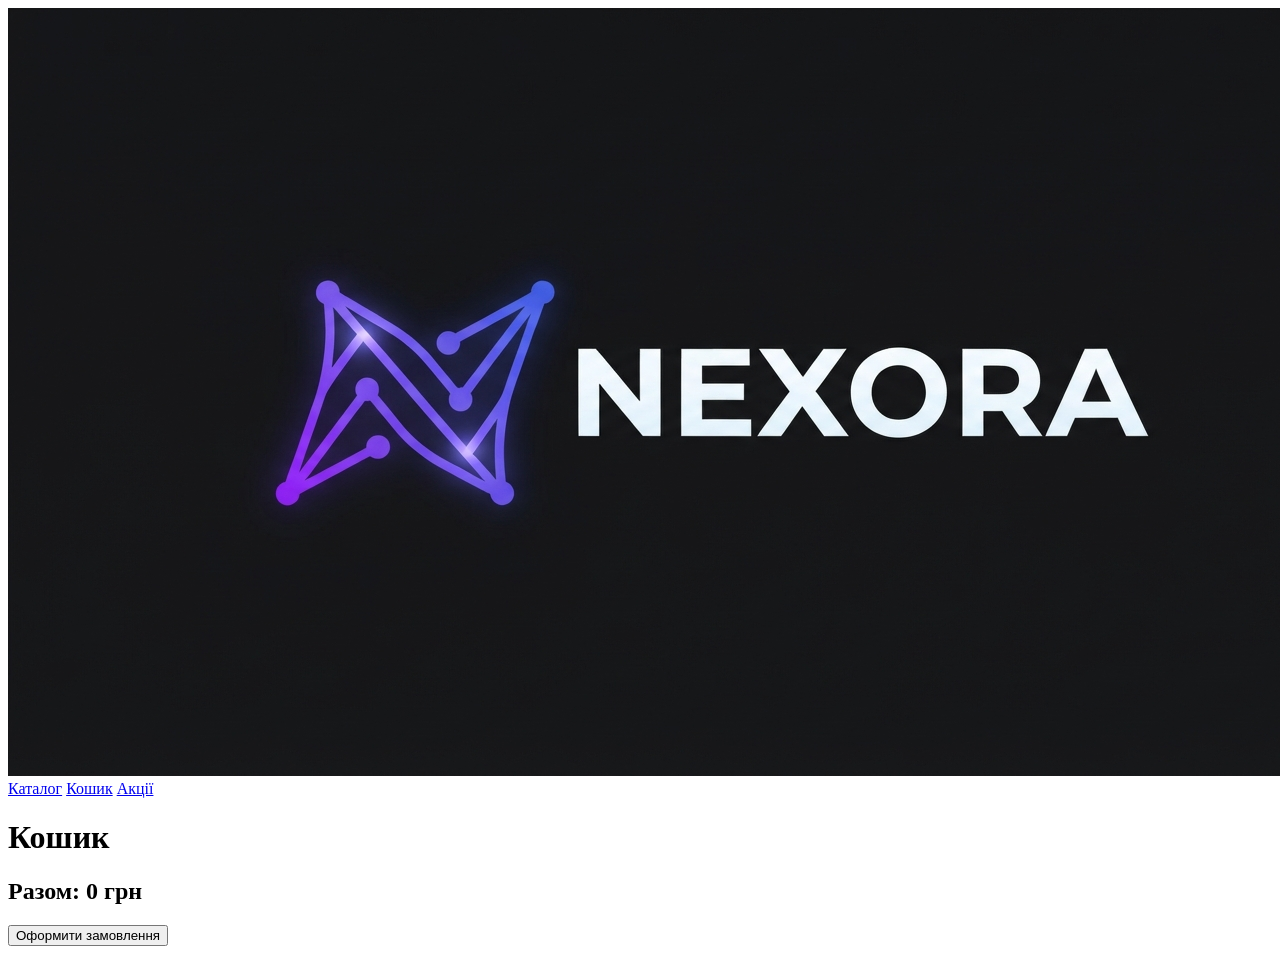
==== cart.html @ 4dde0c7a "Add initial cart.html structure and content" ====
<!DOCTYPE html>
<html lang="uk">
<head>
    <meta charset="UTF-8">
    <meta name="viewport" content="width=device-width, initial-scale=1.0">
    <title>Nexora: Кошик</title>
    <link rel="stylesheet" href="style.css">
</head>

<body>

<header>
    <div class="logo">
        <img src="logo.jpg" class="logo-img">
    </div>

    <nav class="nav">
        <a href="index.html">Каталог</a>
        <a href="cart.html">Кошик</a>
        <a href="#">Акції</a>
    </nav>
</header>

<main class="cart-page">

    <h1>Кошик</h1>

    <div id="cart"></div>

    <div class="cart-total">
        <h2>Разом: <span id="total">0</span> грн</h2>

        <button class="order-button">
            Оформити замовлення
        </button>
    </div>

</main>

<script src="script.js"></script>

</body>
</html>
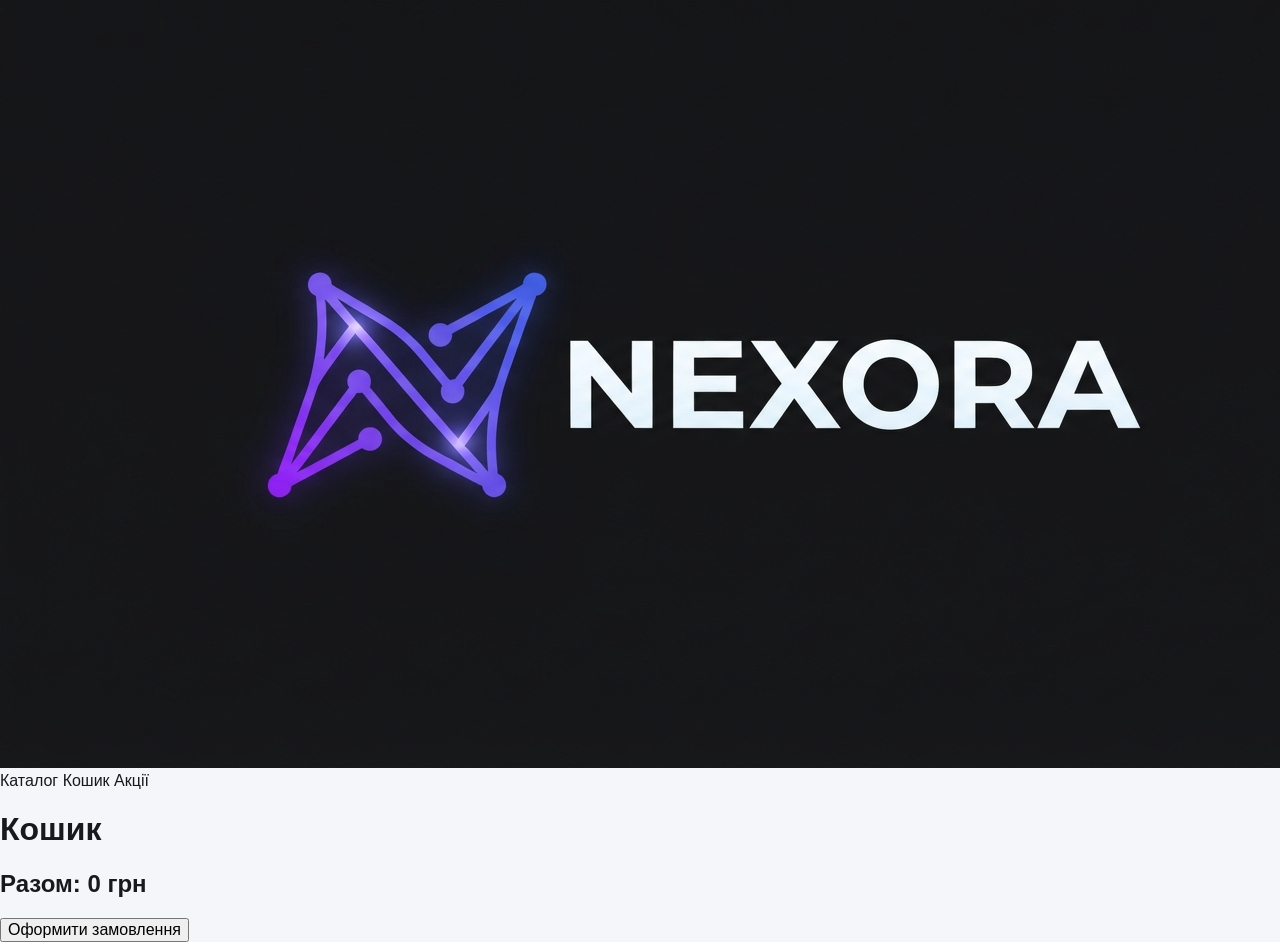
==== commit 8731a19e: "зробив аналітику" ====
--- a/cart.html
+++ b/cart.html
@@ -6,6 +6,15 @@
     <title>Nexora: Кошик</title>
     <link rel="stylesheet" href="style.css">
 </head>
+<!-- Google tag (gtag.js) -->
+<script async src="https://www.googletagmanager.com/gtag/js?id=G-FH5Z4P3D67"></script>
+<script>
+  window.dataLayer = window.dataLayer || [];
+  function gtag(){dataLayer.push(arguments);}
+  gtag('js', new Date());
+
+  gtag('config', 'G-FH5Z4P3D67');
+</script>
 
 <body>
 
--- a/style.css
+++ b/style.css
@@ -0,0 +1,1117 @@
+:root {
+    --bg: #f5f6fa;
+    --panel: #ffffff;
+    --text: #17191f;
+    --muted: #737b8c;
+    --border: #e5e7ed;
+    --primary: #17191f;
+    --primary-soft: #eef0f4;
+    --accent: #5b5ce2;
+    --success: #159b61;
+    --shadow: 0 10px 35px rgba(20, 24, 35, 0.06);
+    --shadow-hover: 0 18px 45px rgba(20, 24, 35, 0.1);
+}
+
+* {
+    box-sizing: border-box;
+}
+
+html {
+    scroll-behavior: smooth;
+}
+
+body {
+    margin: 0;
+    min-width: 320px;
+    background: var(--bg);
+    color: var(--text);
+    font-family: Inter, Arial, Helvetica, sans-serif;
+}
+
+a {
+    color: inherit;
+    text-decoration: none;
+}
+
+button,
+input {
+    font: inherit;
+}
+
+button {
+    cursor: pointer;
+}
+
+.hidden {
+    display: none !important;
+}
+
+.container {
+    width: min(1240px, calc(100% - 40px));
+    margin: 0 auto;
+}
+
+
+/* HEADER */
+
+.site-header {
+    position: sticky;
+    top: 0;
+    z-index: 1000;
+    background: rgba(255, 255, 255, 0.82);
+    border-bottom: 1px solid rgba(20, 20, 25, 0.08);
+    backdrop-filter: blur(22px) saturate(180%);
+    -webkit-backdrop-filter: blur(22px) saturate(180%);
+    box-shadow: 0 4px 24px rgba(20, 20, 25, 0.025);
+    transition: background 0.25s ease, box-shadow 0.25s ease;
+}
+
+.header-inner {
+    width: min(1280px, calc(100% - 48px));
+    min-height: 78px;
+    margin: 0 auto;
+    display: flex;
+    align-items: center;
+    gap: 42px;
+}
+
+.brand-wrap {
+    display: inline-flex;
+    align-items: center;
+    gap: 12px;
+    flex-shrink: 0;
+    text-decoration: none;
+}
+
+.brand-mark {
+    position: relative;
+    width: 42px;
+    height: 42px;
+    display: grid;
+    place-items: center;
+    border-radius: 13px;
+    background: linear-gradient(145deg, var(--primary), #393c47);
+    color: #fff;
+    font-size: 16px;
+    font-weight: 850;
+    letter-spacing: -0.06em;
+    box-shadow: 0 5px 14px rgba(35, 37, 45, 0.17);
+    transition: transform 0.25s ease, box-shadow 0.25s ease;
+}
+
+.brand-wrap:hover .brand-mark {
+    transform: translateY(-2px) rotate(-3deg);
+    box-shadow: 0 8px 20px rgba(35, 37, 45, 0.23);
+}
+
+.title-header {
+    margin: 0;
+    color: var(--text);
+    font-size: 1.45rem;
+    font-weight: 850;
+    letter-spacing: -0.055em;
+    line-height: 1;
+}
+
+.main-nav {
+    display: flex;
+    align-items: center;
+    gap: 8px;
+    margin-right: auto;
+    color: var(--muted);
+    font-size: 14px;
+    font-weight: 650;
+}
+
+.main-nav a {
+    position: relative;
+    display: inline-flex;
+    align-items: center;
+    min-height: 42px;
+    padding: 0 14px;
+    border-radius: 10px;
+    color: inherit;
+    text-decoration: none;
+    transition: color 0.2s ease, background 0.2s ease;
+}
+
+.main-nav a:hover {
+    color: var(--text);
+    background: rgba(20, 20, 25, 0.045);
+}
+
+.main-nav a:focus-visible,
+.header-actions a:focus-visible,
+.header-actions button:focus-visible {
+    outline: 3px solid rgba(100, 90, 220, 0.35);
+    outline-offset: 3px;
+}
+
+.header-actions {
+    display: flex;
+    align-items: center;
+    gap: 10px;
+    flex-shrink: 0;
+}
+
+.primary-button,
+.secondary-button,
+.checkout-button {
+    min-height: 43px;
+    padding: 0 19px;
+    display: inline-flex;
+    align-items: center;
+    justify-content: center;
+    gap: 8px;
+    border: 1px solid transparent;
+    border-radius: 12px;
+    font-family: inherit;
+    font-size: 13px;
+    font-weight: 750;
+    text-decoration: none;
+    white-space: nowrap;
+    cursor: pointer;
+    transition:
+        transform 0.2s ease,
+        background 0.2s ease,
+        border-color 0.2s ease,
+        box-shadow 0.2s ease;
+}
+
+.primary-button,
+.checkout-button {
+    background: var(--primary);
+    color: #fff;
+    box-shadow: 0 3px 8px rgba(20, 20, 25, 0.08);
+}
+
+.primary-button:hover,
+.checkout-button:hover {
+    transform: translateY(-2px);
+    background: #2a2d34;
+    box-shadow: 0 7px 16px rgba(20, 20, 25, 0.13);
+}
+
+.secondary-button {
+    background: rgba(255, 255, 255, 0.8);
+    color: var(--text);
+    border-color: var(--border);
+}
+
+.secondary-button:hover {
+    background: var(--bg);
+    border-color: #c9cbd2;
+    transform: translateY(-1px);
+}
+
+.cart-pill {
+    min-height: 43px;
+    padding: 0 15px;
+    display: inline-flex;
+    align-items: center;
+    justify-content: center;
+    gap: 9px;
+    border: 1px solid rgba(20, 20, 25, 0.07);
+    border-radius: 12px;
+    background: var(--primary-soft);
+    color: var(--text);
+    font-size: 13px;
+    font-weight: 750;
+    text-decoration: none;
+    white-space: nowrap;
+    transition: background 0.2s ease, transform 0.2s ease;
+}
+
+.cart-pill:hover {
+    background: #e9e8f3;
+    transform: translateY(-1px);
+}
+
+@media (max-width: 900px) {
+    .header-inner {
+        gap: 20px;
+        width: calc(100% - 32px);
+    }
+
+    .main-nav {
+        gap: 2px;
+    }
+
+    .main-nav a {
+        padding: 0 9px;
+        font-size: 13px;
+    }
+
+    .header-actions {
+        gap: 7px;
+    }
+
+    .primary-button,
+    .secondary-button,
+    .cart-pill {
+        padding: 0 12px;
+    }
+}
+
+@media (max-width: 640px) {
+    .header-inner {
+        min-height: 66px;
+        width: calc(100% - 24px);
+        gap: 12px;
+        flex-wrap: wrap;
+        padding: 12px 0;
+    }
+
+    .brand-mark {
+        width: 38px;
+        height: 38px;
+        border-radius: 11px;
+    }
+
+    .title-header {
+        font-size: 1.25rem;
+    }
+
+    .main-nav {
+        order: 3;
+        width: 100%;
+        margin: 0;
+        justify-content: space-between;
+        gap: 4px;
+    }
+
+    .main-nav a {
+        min-height: 36px;
+        padding: 0 10px;
+        font-size: 12px;
+    }
+
+    .header-actions {
+        margin-left: auto;
+        gap: 6px;
+    }
+
+    .primary-button,
+    .secondary-button,
+    .checkout-button,
+    .cart-pill {
+        min-height: 37px;
+        padding: 0 10px;
+        border-radius: 10px;
+        font-size: 12px;
+    }
+}
+
+@media (max-width: 380px) {
+    .header-inner {
+        gap: 8px;
+    }
+
+    .brand-wrap {
+        gap: 7px;
+    }
+
+    .title-header {
+        font-size: 1.1rem;
+    }
+
+    .main-nav a {
+        padding: 0 7px;
+        font-size: 11px;
+    }
+
+    .header-actions {
+        gap: 4px;
+    }
+
+    .primary-button,
+    .secondary-button,
+    .cart-pill {
+        padding: 0 8px;
+        font-size: 11px;
+    }
+}
+
+@media (prefers-reduced-motion: reduce) {
+    .site-header,
+    .brand-mark,
+    .main-nav a,
+    .primary-button,
+    .secondary-button,
+    .checkout-button,
+    .cart-pill {
+        transition: none;
+    }
+}
+
+
+/* MAIN LAYOUT */
+
+.page-content {
+    display: grid;
+    grid-template-columns: minmax(0, 1fr) 310px;
+    gap: 30px;
+    padding: 36px 0 55px;
+}
+
+/* IMPORTANT:
+   HERO занимает всю ширину,
+   поэтому товары больше не уезжают наверх вправо.
+*/
+
+.hero {
+    grid-column: 1 / -1;
+    min-height: 360px;
+    position: relative;
+    overflow: hidden;
+    display: grid;
+    grid-template-columns: minmax(0, 1.45fr) minmax(300px, 0.65fr);
+    gap: 35px;
+    padding: 48px;
+    border: 1px solid var(--border);
+    border-radius: 27px;
+    background:
+        radial-gradient(
+            circle at 85% 15%,
+            rgba(91, 92, 226, 0.14),
+            transparent 32%
+        ),
+        linear-gradient(135deg, #ffffff, #f8f8ff);
+    box-shadow: var(--shadow);
+}
+
+.hero::after {
+    content: "";
+    position: absolute;
+    width: 300px;
+    height: 300px;
+    right: -120px;
+    bottom: -160px;
+    border-radius: 50%;
+    background: rgba(91, 92, 226, 0.08);
+}
+
+.hero-copy {
+    position: relative;
+    z-index: 2;
+}
+
+.eyebrow {
+    margin: 0 0 12px;
+    color: var(--accent);
+    font-size: 12px;
+    font-weight: 800;
+    letter-spacing: 0.14em;
+    text-transform: uppercase;
+}
+
+.hero-copy h1 {
+    max-width: 700px;
+    margin: 0;
+    font-size: clamp(2.7rem, 5vw, 4.5rem);
+    line-height: 0.99;
+    letter-spacing: -0.065em;
+}
+
+.hero-copy p {
+    max-width: 590px;
+    margin: 22px 0 0;
+    color: var(--muted);
+    font-size: 16px;
+    line-height: 1.65;
+}
+
+.hero-buttons {
+    display: flex;
+    gap: 10px;
+    margin-top: 27px;
+}
+
+.hero-card {
+    position: relative;
+    z-index: 2;
+    align-self: center;
+    min-height: 245px;
+    display: flex;
+    flex-direction: column;
+    justify-content: center;
+    padding: 28px;
+    border: 1px solid rgba(91, 92, 226, 0.13);
+    border-radius: 21px;
+    background: rgba(255, 255, 255, 0.8);
+    box-shadow: 0 15px 35px rgba(91, 92, 226, 0.07);
+}
+
+.card-label {
+    margin-bottom: 10px;
+    color: var(--accent);
+    font-size: 11px;
+    font-weight: 800;
+    letter-spacing: 0.12em;
+    text-transform: uppercase;
+}
+
+.hero-card h3 {
+    margin: 0;
+    font-size: 24px;
+    letter-spacing: -0.03em;
+}
+
+.hero-card p {
+    margin: 12px 0 0;
+    color: var(--muted);
+    line-height: 1.55;
+}
+
+.hero-card strong {
+    margin-top: 22px;
+    font-size: 30px;
+    letter-spacing: -0.04em;
+}
+
+/* CATALOG */
+
+.catalog {
+    grid-column: 1;
+    grid-row: 2;
+    min-width: 0;
+}
+
+.section-header {
+    display: flex;
+    align-items: center;
+    justify-content: space-between;
+    gap: 15px;
+    margin-bottom: 18px;
+}
+
+.section-header h3 {
+    margin: 0;
+    font-size: 24px;
+    letter-spacing: -0.035em;
+}
+
+#user-status {
+    color: var(--muted);
+    font-size: 13px;
+}
+
+/* PRODUCT GRID */
+
+.product-grid {
+    display: grid;
+    grid-template-columns: repeat(3, minmax(0, 1fr));
+    gap: 17px;
+}
+
+.product-card {
+    min-width: 0;
+    display: flex;
+    flex-direction: column;
+    gap: 14px;
+    padding: 14px;
+    border: 1px solid var(--border);
+    border-radius: 18px;
+    background: var(--panel);
+    box-shadow: var(--shadow);
+    transition:
+        transform 0.25s ease,
+        box-shadow 0.25s ease;
+}
+
+.product-card:hover {
+    transform: translateY(-5px);
+    box-shadow: var(--shadow-hover);
+}
+
+.product-image {
+    width: 100%;
+    height: 185px;
+    display: flex;
+    align-items: center;
+    justify-content: center;
+    border-radius: 14px;
+    background:
+        radial-gradient(circle at 50% 25%, white, transparent 35%),
+        linear-gradient(135deg, #edf0ff, #f6f7fb);
+    font-size: 3.5rem;
+}
+
+.product-info {
+    display: flex;
+    align-items: flex-start;
+    justify-content: space-between;
+    gap: 10px;
+}
+
+.product-info h4 {
+    margin: 0;
+    font-size: 16px;
+    line-height: 1.3;
+}
+
+.product-price {
+    flex-shrink: 0;
+    font-size: 16px;
+    font-weight: 800;
+}
+
+.product-card p {
+    min-height: 45px;
+    margin: 0;
+    color: var(--muted);
+    font-size: 13px;
+    line-height: 1.55;
+}
+
+.product-meta {
+    display: flex;
+    align-items: center;
+    justify-content: space-between;
+    gap: 10px;
+    margin-top: auto;
+}
+
+.product-tag {
+    padding: 5px 8px;
+    border-radius: 7px;
+    background: #e9f8f0;
+    color: var(--success);
+    font-size: 10px;
+    font-weight: 800;
+}
+
+.buy-button {
+    min-height: 35px;
+    padding: 0 13px;
+    border: 0;
+    border-radius: 9px;
+    background: var(--primary);
+    color: white;
+    font-size: 12px;
+    font-weight: 700;
+    transition: 0.2s ease;
+}
+
+.buy-button:hover {
+    background: var(--accent);
+    transform: translateY(-1px);
+}
+
+/* CART */
+
+.cart-panel {
+    grid-column: 2;
+    grid-row: 2;
+    align-self: start;
+    position: sticky;
+    top: 92px;
+    padding: 22px;
+    border: 1px solid var(--border);
+    border-radius: 19px;
+    background: var(--panel);
+    box-shadow: var(--shadow);
+}
+
+.cart-panel .section-header {
+    margin-bottom: 15px;
+}
+
+.cart-panel .section-header h3 {
+    font-size: 20px;
+}
+
+.cart-items {
+    min-height: 80px;
+    display: flex;
+    flex-direction: column;
+    gap: 12px;
+    padding: 0;
+    margin: 0;
+    list-style: none;
+}
+
+.cart-items li {
+    display: flex;
+    justify-content: space-between;
+    gap: 10px;
+    padding-bottom: 11px;
+    border-bottom: 1px solid var(--border);
+    font-size: 13px;
+}
+
+.empty-cart {
+    display: block !important;
+    padding: 18px 0 !important;
+    color: var(--muted);
+    text-align: center;
+    border: 0 !important;
+}
+
+.total-row {
+    display: flex;
+    align-items: center;
+    justify-content: space-between;
+    margin-top: 5px;
+    padding-top: 17px;
+    border-top: 1px solid var(--border);
+}
+
+.total-row span {
+    color: var(--muted);
+    font-size: 14px;
+}
+
+.total-row strong {
+    font-size: 19px;
+}
+
+.checkout-button {
+    width: 100%;
+    margin-top: 15px;
+}
+
+/* FOOTER */
+
+.site-footer {
+    border-top: 1px solid var(--border);
+    background: white;
+}
+
+.footer-inner {
+    min-height: 78px;
+    display: flex;
+    align-items: center;
+    justify-content: space-between;
+    color: var(--muted);
+    font-size: 13px;
+}
+
+/* MODAL */
+
+.modal {
+    position: fixed;
+    inset: 0;
+    z-index: 1000;
+    display: grid;
+    place-items: center;
+    padding: 20px;
+    background: rgba(15, 18, 25, 0.58);
+    backdrop-filter: blur(7px);
+}
+
+.modal-content {
+    position: relative;
+    width: min(450px, 100%);
+    padding: 30px;
+    border: 1px solid var(--border);
+    border-radius: 22px;
+    background: var(--panel);
+    box-shadow: 0 25px 80px rgba(0, 0, 0, 0.2);
+}
+
+.modal-content h3 {
+    margin: 0 0 22px;
+    font-size: 27px;
+}
+
+#signin-form {
+    display: flex;
+    flex-direction: column;
+    gap: 16px;
+}
+
+#signin-form label {
+    display: flex;
+    flex-direction: column;
+    gap: 7px;
+    font-size: 14px;
+    font-weight: 700;
+}
+
+#signin-form input {
+    width: 100%;
+    min-height: 45px;
+    padding: 0 13px;
+    border: 1px solid var(--border);
+    border-radius: 11px;
+    outline: none;
+    background: var(--panel);
+    color: var(--text);
+}
+
+#signin-form input:focus {
+    border-color: var(--accent);
+    box-shadow: 0 0 0 3px rgba(91, 92, 226, 0.12);
+}
+
+.full-width {
+    width: 100%;
+}
+
+.close-modal {
+    position: absolute;
+    top: 12px;
+    right: 14px;
+    width: 36px;
+    height: 36px;
+    border: 0;
+    border-radius: 9px;
+    background: transparent;
+    color: var(--muted);
+    font-size: 26px;
+}
+
+.close-modal:hover {
+    background: var(--bg);
+}
+
+.demo-account {
+    margin: 17px 0 0;
+    color: var(--muted);
+    font-size: 12px;
+    text-align: center;
+}
+
+/* DARK THEME */
+
+body.dark-theme {
+    --bg: #0e1014;
+    --panel: #171a21;
+    --text: #f2f4f7;
+    --muted: #969eac;
+    --border: #292e39;
+    --primary: #f2f4f7;
+    --primary-soft: #242934;
+    --accent: #818cf8;
+    --success: #34d399;
+    --shadow: 0 10px 35px rgba(0, 0, 0, 0.25);
+    --shadow-hover: 0 18px 45px rgba(0, 0, 0, 0.38);
+}
+
+body.dark-theme .site-header {
+    background: rgba(14, 16, 20, 0.9);
+}
+
+body.dark-theme .brand-mark {
+    background: #f2f4f7;
+    color: #171a21;
+}
+
+body.dark-theme .hero {
+    background:
+        radial-gradient(
+            circle at 85% 15%,
+            rgba(129, 140, 248, 0.15),
+            transparent 32%
+        ),
+        linear-gradient(135deg, #171a21, #1c202b);
+}
+
+body.dark-theme .hero-card {
+    background: rgba(29, 33, 44, 0.85);
+    border-color: #303649;
+}
+
+body.dark-theme .secondary-button {
+    background: var(--panel);
+    color: var(--text);
+    border-color: var(--border);
+}
+
+body.dark-theme .cart-pill {
+    background: var(--primary-soft);
+    color: var(--text);
+}
+
+body.dark-theme .primary-button,
+body.dark-theme .checkout-button,
+body.dark-theme .buy-button {
+    background: #f2f4f7;
+    color: #171a21;
+}
+
+body.dark-theme .product-image {
+    background:
+        radial-gradient(circle at 50% 25%, #343948, transparent 35%),
+        linear-gradient(135deg, #202533, #181b22);
+}
+
+body.dark-theme .site-footer {
+    background: var(--panel);
+}
+
+body.dark-theme #signin-form input {
+    background: #101218;
+    color: var(--text);
+    border-color: var(--border);
+}
+
+/* TABLET */
+
+@media (max-width: 1050px) {
+    .product-grid {
+        grid-template-columns: repeat(2, minmax(0, 1fr));
+    }
+
+    .hero {
+        padding: 38px;
+    }
+
+    .hero-copy h1 {
+        font-size: 3.3rem;
+    }
+}
+
+/* SMALL LAPTOP / TABLET */
+
+@media (max-width: 850px) {
+    .page-content {
+        grid-template-columns: 1fr;
+    }
+
+    .hero {
+        grid-column: 1;
+        grid-template-columns: 1fr;
+    }
+
+    .catalog {
+        grid-column: 1;
+        grid-row: auto;
+    }
+
+    .cart-panel {
+        grid-column: 1;
+        grid-row: auto;
+        position: static;
+    }
+
+    .product-grid {
+        grid-template-columns: repeat(3, minmax(0, 1fr));
+    }
+
+    .main-nav {
+        gap: 18px;
+    }
+}
+
+/* MOBILE */
+
+@media (max-width: 650px) {
+    .container {
+        width: calc(100% - 24px);
+    }
+
+    .header-inner {
+        min-height: auto;
+        padding: 12px 0;
+        flex-wrap: wrap;
+        gap: 10px;
+    }
+
+    .main-nav {
+        order: 3;
+        width: 100%;
+        justify-content: center;
+        gap: 22px;
+        padding-top: 4px;
+        font-size: 13px;
+    }
+
+    .header-actions {
+        gap: 5px;
+    }
+
+    .header-actions .primary-button,
+    .header-actions .secondary-button {
+        min-height: 36px;
+        padding: 0 10px;
+        font-size: 12px;
+    }
+
+    .cart-pill {
+        min-height: 36px;
+        padding: 0 10px;
+        font-size: 12px;
+    }
+
+    .page-content {
+        padding: 20px 0 40px;
+        gap: 24px;
+    }
+
+    .hero {
+        padding: 27px 22px;
+        border-radius: 21px;
+    }
+
+    .hero-copy h1 {
+        font-size: 2.4rem;
+    }
+
+    .hero-copy p {
+        font-size: 14px;
+    }
+
+    .hero-buttons {
+        flex-wrap: wrap;
+    }
+
+    .hero-buttons .primary-button,
+    .hero-buttons .secondary-button {
+        flex: 1;
+    }
+
+    .product-grid {
+        grid-template-columns: repeat(2, minmax(0, 1fr));
+        gap: 12px;
+    }
+
+    .product-card {
+        padding: 11px;
+        gap: 11px;
+    }
+
+    .product-image {
+        height: 145px;
+        font-size: 2.7rem;
+    }
+
+    .product-info {
+        flex-direction: column;
+        gap: 5px;
+    }
+
+    .product-price {
+        font-size: 15px;
+    }
+
+    .product-card p {
+        min-height: 55px;
+        font-size: 12px;
+    }
+
+    .product-meta {
+        align-items: flex-end;
+        flex-direction: column;
+    }
+
+    .buy-button {
+        width: 100%;
+    }
+
+    .footer-inner {
+        min-height: 70px;
+        flex-direction: column;
+        align-items: flex-start;
+        justify-content: center;
+        gap: 4px;
+    }
+}
+
+/* VERY SMALL */
+
+@media (max-width: 430px) {
+    .title-header {
+        font-size: 18px;
+    }
+
+    .header-actions .primary-button {
+        display: none;
+    }
+
+    .hero-copy h1 {
+        font-size: 2.05rem;
+    }
+
+    .product-grid {
+        grid-template-columns: 1fr;
+    }
+
+    .product-card {
+        display: grid;
+        grid-template-columns: 110px 1fr;
+        column-gap: 13px;
+    }
+
+    .product-image {
+        grid-row: 1 / 4;
+        height: 140px;
+    }
+
+    .product-meta {
+        flex-direction: row;
+        align-items: center;
+    }
+
+    .buy-button {
+        width: auto;
+    }
+}
+.cart-item {
+    display: flex;
+    align-items: center;
+    justify-content: space-between;
+    gap: 12px;
+    padding: 12px 0;
+}
+
+.cart-item-info {
+    display: flex;
+    flex: 1;
+    flex-direction: column;
+    gap: 6px;
+    min-width: 0;
+}
+
+.cart-item-info span {
+    overflow-wrap: anywhere;
+}
+
+.cart-item-info strong {
+    font-size: 14px;
+}
+
+.cart-remove-button {
+    display: grid;
+    flex-shrink: 0;
+    width: 32px;
+    height: 32px;
+    place-items: center;
+    border: 1px solid var(--border);
+    border-radius: 9px;
+    background: transparent;
+    color: #e5484d;
+    font-size: 23px;
+    line-height: 1;
+    cursor: pointer;
+    transition: background 0.2s ease, color 0.2s ease;
+}
+
+.cart-remove-button:hover {
+    background: #e5484d;
+    color: white;
+}
+.product-image {
+    width: 100%;
+    height: 230px;
+    display: flex;
+    align-items: center;
+    justify-content: center;
+    padding: 16px;
+    box-sizing: border-box;
+    overflow: hidden;
+    background: #ffffff;
+    border-radius: 14px;
+}
+
+.product-image img {
+    width: 100%;
+    height: 100%;
+    object-fit: contain;
+    transition: transform 0.25s ease;
+}
+
+.product-card:hover .product-image img {
+    transform: scale(1.05);
+}
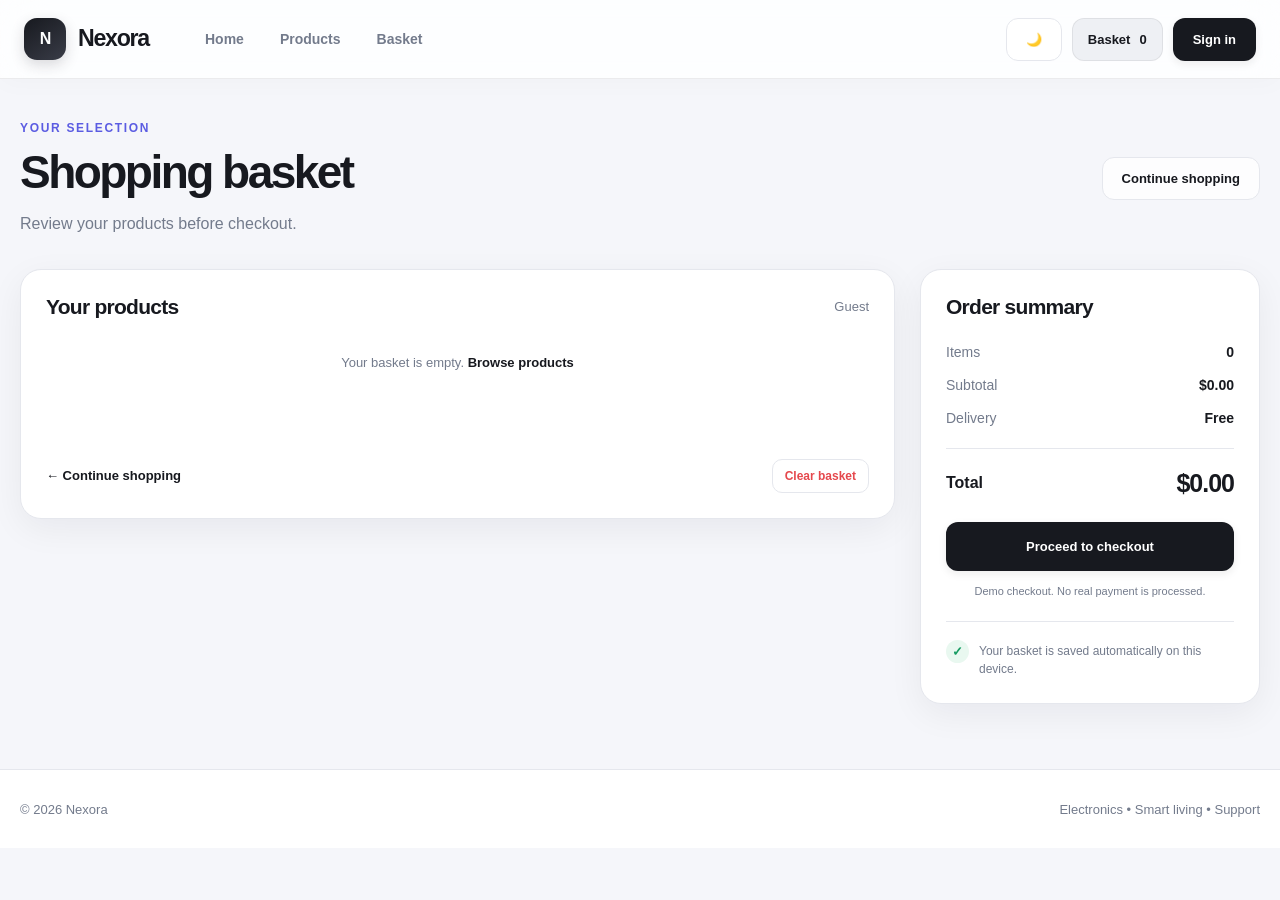
==== commit c627d994: "оновлення" ====
--- a/cart.html
+++ b/cart.html
@@ -1,52 +1,141 @@
+
 <!DOCTYPE html>
-<html lang="uk">
+<html lang="en">
 <head>
     <meta charset="UTF-8">
     <meta name="viewport" content="width=device-width, initial-scale=1.0">
-    <title>Nexora: Кошик</title>
+    <meta name="theme-color" content="#f5f6fa">
+    <title>Basket | Nexora</title>
     <link rel="stylesheet" href="style.css">
 </head>
-<!-- Google tag (gtag.js) -->
-<script async src="https://www.googletagmanager.com/gtag/js?id=G-FH5Z4P3D67"></script>
-<script>
-  window.dataLayer = window.dataLayer || [];
-  function gtag(){dataLayer.push(arguments);}
-  gtag('js', new Date());
-
-  gtag('config', 'G-FH5Z4P3D67');
-</script>
-
 <body>
 
-<header>
-    <div class="logo">
-        <img src="logo.jpg" class="logo-img">
+    <header class="site-header">
+        <div class="container header-inner">
+            <a href="index.html" class="brand-wrap">
+                <div class="brand-mark">N</div>
+                <h2 class="title-header">Nexora</h2>
+            </a>
+
+            <nav class="main-nav" aria-label="Main navigation">
+                <a href="index.html">Home</a>
+                <a href="index.html#products">Products</a>
+                <a href="cart.html" aria-current="page">Basket</a>
+            </nav>
+
+            <div class="header-actions">
+                <button id="theme-button" class="secondary-button" type="button" aria-label="Switch theme">🌙</button>
+
+                <a href="cart.html" class="cart-pill">
+                    Basket <span id="cart-count">0</span>
+                </a>
+
+                <button id="signin-button" class="primary-button" type="button">Sign in</button>
+                <button id="signout-button" class="secondary-button hidden" type="button">Sign out</button>
+            </div>
+        </div>
+    </header>
+
+    <main class="container cart-page">
+        <div class="cart-page-heading">
+            <div>
+                <p class="eyebrow">Your selection</p>
+                <h1>Shopping basket</h1>
+                <p class="cart-page-subtitle">Review your products before checkout.</p>
+            </div>
+
+            <a href="index.html#products" class="secondary-button continue-shopping">
+                Continue shopping
+            </a>
+        </div>
+
+        <div class="cart-page-layout">
+            <section class="cart-page-main">
+                <div class="cart-page-section-heading">
+                    <h2>Your products</h2>
+                    <span id="user-status">Guest</span>
+                </div>
+
+                <ul id="cart-items" class="cart-items cart-page-items">
+                    <li class="empty-cart">Your basket is empty.</li>
+                </ul>
+
+                <div class="cart-page-bottom">
+                    <a href="index.html#products" class="back-to-products">← Continue shopping</a>
+                    <button id="clear-cart-button" class="clear-cart-button" type="button">
+                        Clear basket
+                    </button>
+                </div>
+            </section>
+
+            <aside class="cart-summary-panel">
+                <h2>Order summary</h2>
+
+                <div class="summary-line">
+                    <span>Items</span>
+                    <strong id="summary-item-count">0</strong>
+                </div>
+
+                <div class="summary-line">
+                    <span>Subtotal</span>
+                    <strong id="summary-subtotal">$0.00</strong>
+                </div>
+
+                <div class="summary-line">
+                    <span>Delivery</span>
+                    <strong>Free</strong>
+                </div>
+
+                <div class="summary-total">
+                    <span>Total</span>
+                    <strong id="total-price">$0.00</strong>
+                </div>
+
+                <button id="checkout-button" class="checkout-button" type="button">
+                    Proceed to checkout
+                </button>
+
+                <p class="checkout-note">Demo checkout. No real payment is processed.</p>
+
+                <div class="secure-checkout">
+                    <span>✓</span>
+                    <p>Your basket is saved automatically on this device.</p>
+                </div>
+            </aside>
+        </div>
+    </main>
+
+    <footer class="site-footer">
+        <div class="container footer-inner">
+            <p>© 2026 Nexora</p>
+            <p>Electronics • Smart living • Support</p>
+        </div>
+    </footer>
+
+    <div id="auth-modal" class="modal hidden" aria-hidden="true">
+        <div class="modal-content">
+            <button id="close-modal" class="close-modal" type="button" aria-label="Close sign in">×</button>
+
+            <h3>Sign in to Nexora</h3>
+
+            <form id="signin-form">
+                <label>
+                    Email
+                    <input id="email" type="email" placeholder="you@example.com" required>
+                </label>
+
+                <label>
+                    Password
+                    <input id="password" type="password" placeholder="Enter your password" required>
+                </label>
+
+                <button type="submit" class="primary-button full-width">Sign in</button>
+            </form>
+
+            <p class="demo-account">Demo account: demo@nexora.com / demo123</p>
+        </div>
     </div>
 
-    <nav class="nav">
-        <a href="index.html">Каталог</a>
-        <a href="cart.html">Кошик</a>
-        <a href="#">Акції</a>
-    </nav>
-</header>
-
-<main class="cart-page">
-
-    <h1>Кошик</h1>
-
-    <div id="cart"></div>
-
-    <div class="cart-total">
-        <h2>Разом: <span id="total">0</span> грн</h2>
-
-        <button class="order-button">
-            Оформити замовлення
-        </button>
-    </div>
-
-</main>
-
-<script src="script.js"></script>
-
+    <script src="script.js" defer></script>
 </body>
 </html>
--- a/style.css
+++ b/style.css
@@ -50,7 +50,6 @@
     width: min(1240px, calc(100% - 40px));
     margin: 0 auto;
 }
-
 
 /* HEADER */
 
@@ -344,7 +343,6 @@
     }
 }
 
-
 /* MAIN LAYOUT */
 
 .page-content {
@@ -354,10 +352,7 @@
     padding: 36px 0 55px;
 }
 
-/* IMPORTANT:
-   HERO занимает всю ширину,
-   поэтому товары больше не уезжают наверх вправо.
-*/
+/* HERO */
 
 .hero {
     grid-column: 1 / -1;
@@ -500,7 +495,7 @@
 
 .product-grid {
     display: grid;
-    grid-template-columns: repeat(3, minmax(0, 1fr));
+    grid-template-columns: repeat(4, minmax(0, 1fr));
     gap: 17px;
 }
 
@@ -526,15 +521,26 @@
 
 .product-image {
     width: 100%;
-    height: 185px;
+    height: 230px;
     display: flex;
     align-items: center;
     justify-content: center;
+    padding: 16px;
+    box-sizing: border-box;
+    overflow: hidden;
+    background: #ffffff;
     border-radius: 14px;
-    background:
-        radial-gradient(circle at 50% 25%, white, transparent 35%),
-        linear-gradient(135deg, #edf0ff, #f6f7fb);
-    font-size: 3.5rem;
+}
+
+.product-image img {
+    width: 100%;
+    height: 100%;
+    object-fit: contain;
+    transition: transform 0.25s ease;
+}
+
+.product-card:hover .product-image img {
+    transform: scale(1.05);
 }
 
 .product-info {
@@ -887,7 +893,7 @@
     }
 
     .product-grid {
-        grid-template-columns: repeat(3, minmax(0, 1fr));
+        grid-template-columns: repeat(2, minmax(0, 1fr));
     }
 
     .main-nav {
@@ -968,13 +974,13 @@
     }
 
     .product-card {
-        padding: 11px;
-        gap: 11px;
+        padding: 10px;
+        gap: 10px;
     }
 
     .product-image {
         height: 145px;
-        font-size: 2.7rem;
+        padding: 8px;
     }
 
     .product-info {
@@ -982,18 +988,23 @@
         gap: 5px;
     }
 
+    .product-info h4 {
+        font-size: 14px;
+    }
+
     .product-price {
         font-size: 15px;
     }
 
     .product-card p {
-        min-height: 55px;
+        min-height: 0;
         font-size: 12px;
     }
 
     .product-meta {
-        align-items: flex-end;
+        align-items: stretch;
         flex-direction: column;
+        gap: 7px;
     }
 
     .buy-button {
@@ -1025,29 +1036,64 @@
     }
 
     .product-grid {
-        grid-template-columns: 1fr;
+        grid-template-columns: repeat(2, minmax(0, 1fr));
+        gap: 9px;
     }
 
     .product-card {
-        display: grid;
-        grid-template-columns: 110px 1fr;
-        column-gap: 13px;
+        display: flex;
+        flex-direction: column;
+        padding: 8px;
+        gap: 8px;
     }
 
     .product-image {
-        grid-row: 1 / 4;
-        height: 140px;
+        width: 100%;
+        height: 125px;
+        padding: 7px;
+    }
+
+    .product-info {
+        display: flex;
+        flex-direction: column;
+        gap: 4px;
+    }
+
+    .product-info h4 {
+        font-size: 13px;
+        line-height: 1.25;
+    }
+
+    .product-price {
+        font-size: 14px;
+    }
+
+    .product-card p {
+        min-height: 0;
+        font-size: 11px;
+        line-height: 1.4;
     }
 
     .product-meta {
-        flex-direction: row;
-        align-items: center;
+        display: flex;
+        flex-direction: column;
+        align-items: stretch;
+        gap: 6px;
+    }
+
+    .product-tag {
+        padding: 4px 6px;
+        font-size: 9px;
     }
 
     .buy-button {
-        width: auto;
-    }
-}
+        width: 100%;
+        min-height: 32px;
+        padding: 0 7px;
+        font-size: 11px;
+    }
+}
+
 .cart-item {
     display: flex;
     align-items: center;
@@ -1092,26 +1138,539 @@
     background: #e5484d;
     color: white;
 }
-.product-image {
+.product-search {
+    display: flex;
+    align-items: center;
+    gap: 12px;
+    margin-bottom: 18px;
+}
+
+.search-box {
+    position: relative;
     width: 100%;
-    height: 230px;
-    display: flex;
-    align-items: center;
-    justify-content: center;
-    padding: 16px;
-    box-sizing: border-box;
+    max-width: 520px;
+}
+
+.search-icon {
+    position: absolute;
+    left: 15px;
+    top: 50%;
+    transform: translateY(-50%);
+    color: var(--muted);
+    font-size: 21px;
+    line-height: 1;
+    pointer-events: none;
+}
+
+#product-search {
+    width: 100%;
+    height: 46px;
+    padding: 0 45px 0 43px;
+    border: 1px solid var(--border);
+    border-radius: 13px;
+    outline: none;
+    background: var(--panel);
+    color: var(--text);
+    font-size: 14px;
+    box-shadow: var(--shadow);
+    transition: border-color 0.2s ease, box-shadow 0.2s ease;
+}
+
+#product-search::placeholder {
+    color: var(--muted);
+}
+
+#product-search:focus {
+    border-color: var(--accent);
+    box-shadow: 0 0 0 3px rgba(91, 92, 226, 0.12);
+}
+
+.clear-search {
+    position: absolute;
+    right: 8px;
+    top: 50%;
+    width: 32px;
+    height: 32px;
+    display: grid;
+    place-items: center;
+    transform: translateY(-50%);
+    border: 0;
+    border-radius: 9px;
+    background: transparent;
+    color: var(--muted);
+    font-size: 22px;
+    line-height: 1;
+}
+
+.clear-search:hover {
+    background: var(--bg);
+    color: var(--text);
+}
+
+.search-result-count {
+    flex-shrink: 0;
+    color: var(--muted);
+    font-size: 13px;
+}
+
+.no-products {
+    padding: 55px 20px;
+    border: 1px solid var(--border);
+    border-radius: 18px;
+    background: var(--panel);
+    text-align: center;
+    box-shadow: var(--shadow);
+}
+
+.no-products-icon {
+    margin-bottom: 10px;
+    color: var(--muted);
+    font-size: 42px;
+}
+
+.no-products h3 {
+    margin: 0;
+    font-size: 20px;
+}
+
+.no-products p {
+    margin: 8px 0 0;
+    color: var(--muted);
+    font-size: 14px;
+}
+
+body.dark-theme #product-search {
+    background: var(--panel);
+    color: var(--text);
+}
+
+@media (max-width: 650px) {
+    .product-search {
+        display: block;
+        margin-bottom: 15px;
+    }
+
+    .search-box {
+        max-width: none;
+    }
+
+    #product-search {
+        height: 44px;
+        font-size: 13px;
+    }
+
+    .search-result-count {
+        display: block;
+        margin-top: 8px;
+        font-size: 12px;
+    }
+}
+
+.cart-page {
+    min-height: 65vh;
+    padding-top: 42px;
+    padding-bottom: 65px;
+}
+
+.cart-page-heading {
+    display: flex;
+    align-items: center;
+    justify-content: space-between;
+    gap: 24px;
+    margin-bottom: 32px;
+}
+
+.cart-page-heading .eyebrow {
+    margin-bottom: 10px;
+}
+
+.cart-page-heading h1 {
+    margin: 0;
+    font-size: clamp(32px, 4vw, 46px);
+    letter-spacing: -0.055em;
+}
+
+.cart-page-subtitle {
+    margin: 12px 0 0;
+    color: var(--muted);
+    line-height: 1.6;
+}
+
+.cart-page-layout {
+    display: grid;
+    grid-template-columns: minmax(0, 1fr) 340px;
+    align-items: start;
+    gap: 25px;
+}
+
+.cart-page-main,
+.cart-summary-panel {
+    min-width: 0;
+    padding: 25px;
+    border: 1px solid var(--border);
+    border-radius: 21px;
+    background: var(--panel);
+    box-shadow: var(--shadow);
+}
+
+.cart-page-section-heading {
+    display: flex;
+    align-items: center;
+    justify-content: space-between;
+    gap: 12px;
+    margin-bottom: 18px;
+}
+
+.cart-page-section-heading h2,
+.cart-summary-panel h2 {
+    margin: 0;
+    font-size: 21px;
+    letter-spacing: -0.035em;
+}
+
+.cart-page-section-heading span {
+    color: var(--muted);
+    font-size: 13px;
+    overflow-wrap: anywhere;
+}
+
+.cart-page-items {
+    min-height: 100px;
+    gap: 0;
+}
+
+.cart-page-items .cart-page-item {
+    display: grid;
+    grid-template-columns: 100px minmax(0, 1fr) auto;
+    align-items: center;
+    gap: 18px;
+    padding: 20px 0;
+    border-bottom: 1px solid var(--border);
+}
+
+.cart-page-product-image {
+    width: 100px;
+    height: 100px;
+    display: grid;
+    place-items: center;
     overflow: hidden;
-    background: #ffffff;
     border-radius: 14px;
-}
-
-.product-image img {
+    background: #f7f8fb;
+}
+
+.cart-page-product-image img {
     width: 100%;
     height: 100%;
+    padding: 8px;
     object-fit: contain;
-    transition: transform 0.25s ease;
-}
-
-.product-card:hover .product-image img {
-    transform: scale(1.05);
-}+}
+
+.cart-page-product-details {
+    min-width: 0;
+    display: flex;
+    flex-direction: column;
+    gap: 8px;
+}
+
+.cart-page-product-details a {
+    font-size: 15px;
+    font-weight: 750;
+    line-height: 1.4;
+    overflow-wrap: anywhere;
+}
+
+.cart-page-product-details a:hover {
+    color: var(--accent);
+}
+
+.cart-page-product-details .cart-product-brand {
+    color: var(--muted);
+    font-size: 12px;
+}
+
+.cart-page-product-details .cart-line-price {
+    font-size: 15px;
+    font-weight: 800;
+}
+
+.cart-page-controls {
+    display: flex;
+    align-items: center;
+    gap: 8px;
+    margin-top: 3px;
+}
+
+.quantity-control {
+    display: inline-flex;
+    align-items: center;
+    gap: 0;
+    border: 1px solid var(--border);
+    border-radius: 9px;
+    overflow: hidden;
+}
+
+.quantity-control button {
+    width: 31px;
+    height: 31px;
+    border: 0;
+    background: var(--panel);
+    color: var(--text);
+    font-size: 18px;
+}
+
+.quantity-control button:hover {
+    background: var(--primary-soft);
+}
+
+.quantity-control span {
+    min-width: 29px;
+    text-align: center;
+    font-size: 13px;
+    font-weight: 700;
+}
+
+.cart-page-controls .cart-remove-button {
+    width: 31px;
+    height: 31px;
+    font-size: 20px;
+}
+
+.cart-page-bottom {
+    display: flex;
+    align-items: center;
+    justify-content: space-between;
+    flex-wrap: wrap;
+    gap: 15px;
+    padding-top: 22px;
+}
+
+.back-to-products {
+    color: var(--text);
+    font-size: 13px;
+    font-weight: 700;
+}
+
+.back-to-products:hover {
+    color: var(--accent);
+}
+
+.clear-cart-button {
+    padding: 9px 12px;
+    border: 1px solid var(--border);
+    border-radius: 10px;
+    background: transparent;
+    color: #e5484d;
+    font-size: 12px;
+    font-weight: 700;
+}
+
+.clear-cart-button:hover {
+    background: rgba(229, 72, 77, 0.08);
+}
+
+.cart-summary-panel {
+    position: sticky;
+    top: 105px;
+}
+
+.cart-summary-panel h2 {
+    margin-bottom: 25px;
+}
+
+.summary-line,
+.summary-total {
+    display: flex;
+    align-items: center;
+    justify-content: space-between;
+    gap: 15px;
+}
+
+.summary-line {
+    margin: 17px 0;
+    color: var(--muted);
+    font-size: 14px;
+}
+
+.summary-line strong {
+    color: var(--text);
+    font-weight: 700;
+}
+
+.summary-total {
+    margin-top: 22px;
+    padding-top: 20px;
+    border-top: 1px solid var(--border);
+    font-size: 16px;
+    font-weight: 750;
+}
+
+.summary-total strong {
+    font-size: 25px;
+    letter-spacing: -0.04em;
+}
+
+.cart-summary-panel .checkout-button {
+    min-height: 49px;
+    margin-top: 24px;
+}
+
+.checkout-note {
+    margin: 12px 0 0;
+    color: var(--muted);
+    font-size: 11px;
+    line-height: 1.5;
+    text-align: center;
+}
+
+.secure-checkout {
+    display: flex;
+    align-items: flex-start;
+    gap: 10px;
+    margin-top: 22px;
+    padding-top: 18px;
+    border-top: 1px solid var(--border);
+}
+
+.secure-checkout span {
+    width: 23px;
+    height: 23px;
+    flex-shrink: 0;
+    display: grid;
+    place-items: center;
+    border-radius: 50%;
+    background: #e9f8f0;
+    color: #159b61;
+    font-size: 13px;
+    font-weight: 800;
+}
+
+.secure-checkout p {
+    margin: 2px 0 0;
+    color: var(--muted);
+    font-size: 12px;
+    line-height: 1.5;
+}
+
+body.dark-theme .cart-page-product-image {
+    background: linear-gradient(135deg, #202533, #181b22);
+}
+
+body.dark-theme .quantity-control button {
+    background: var(--panel);
+    color: var(--text);
+}
+
+body.dark-theme .quantity-control button:hover {
+    background: var(--primary-soft);
+}
+
+@media (max-width: 900px) {
+    .cart-page-layout {
+        grid-template-columns: minmax(0, 1fr) 290px;
+        gap: 16px;
+    }
+
+    .cart-page-main,
+    .cart-summary-panel {
+        padding: 18px;
+    }
+
+    .cart-page-items .cart-page-item {
+        grid-template-columns: 78px minmax(0, 1fr);
+        gap: 13px;
+    }
+
+    .cart-page-product-image {
+        width: 78px;
+        height: 78px;
+    }
+
+    .cart-page-item > .cart-page-item-total {
+        grid-column: 2;
+    }
+}
+
+@media (max-width: 700px) {
+    .cart-page {
+        padding-top: 25px;
+        padding-bottom: 40px;
+    }
+
+    .cart-page-heading {
+        align-items: flex-start;
+        flex-direction: column;
+        gap: 18px;
+        margin-bottom: 22px;
+    }
+
+    .cart-page-heading h1 {
+        font-size: 34px;
+    }
+
+    .cart-page-layout {
+        grid-template-columns: minmax(0, 1fr);
+        gap: 18px;
+    }
+
+    .cart-summary-panel {
+        position: static;
+    }
+
+    .cart-page-main,
+    .cart-summary-panel {
+        padding: 16px;
+        border-radius: 17px;
+    }
+
+    .cart-page-items .cart-page-item {
+        grid-template-columns: 76px minmax(0, 1fr);
+        gap: 12px;
+    }
+
+    .cart-page-product-image {
+        width: 76px;
+        height: 76px;
+    }
+
+    .cart-page-product-details a {
+        font-size: 13px;
+    }
+
+    .cart-page-product-details .cart-line-price {
+        font-size: 14px;
+    }
+
+    .cart-page-item > .cart-page-item-total {
+        grid-column: 2;
+        justify-self: start;
+    }
+
+    .cart-page-bottom {
+        align-items: flex-start;
+    }
+
+    .continue-shopping {
+        min-height: 38px;
+    }
+}
+
+@media (max-width: 380px) {
+    .cart-page-heading h1 {
+        font-size: 29px;
+    }
+
+    .cart-page-main,
+    .cart-summary-panel {
+        padding: 12px;
+    }
+
+    .cart-page-items .cart-page-item {
+        grid-template-columns: 64px minmax(0, 1fr);
+        gap: 10px;
+    }
+
+    .cart-page-product-image {
+        width: 64px;
+        height: 64px;
+    }
+}
